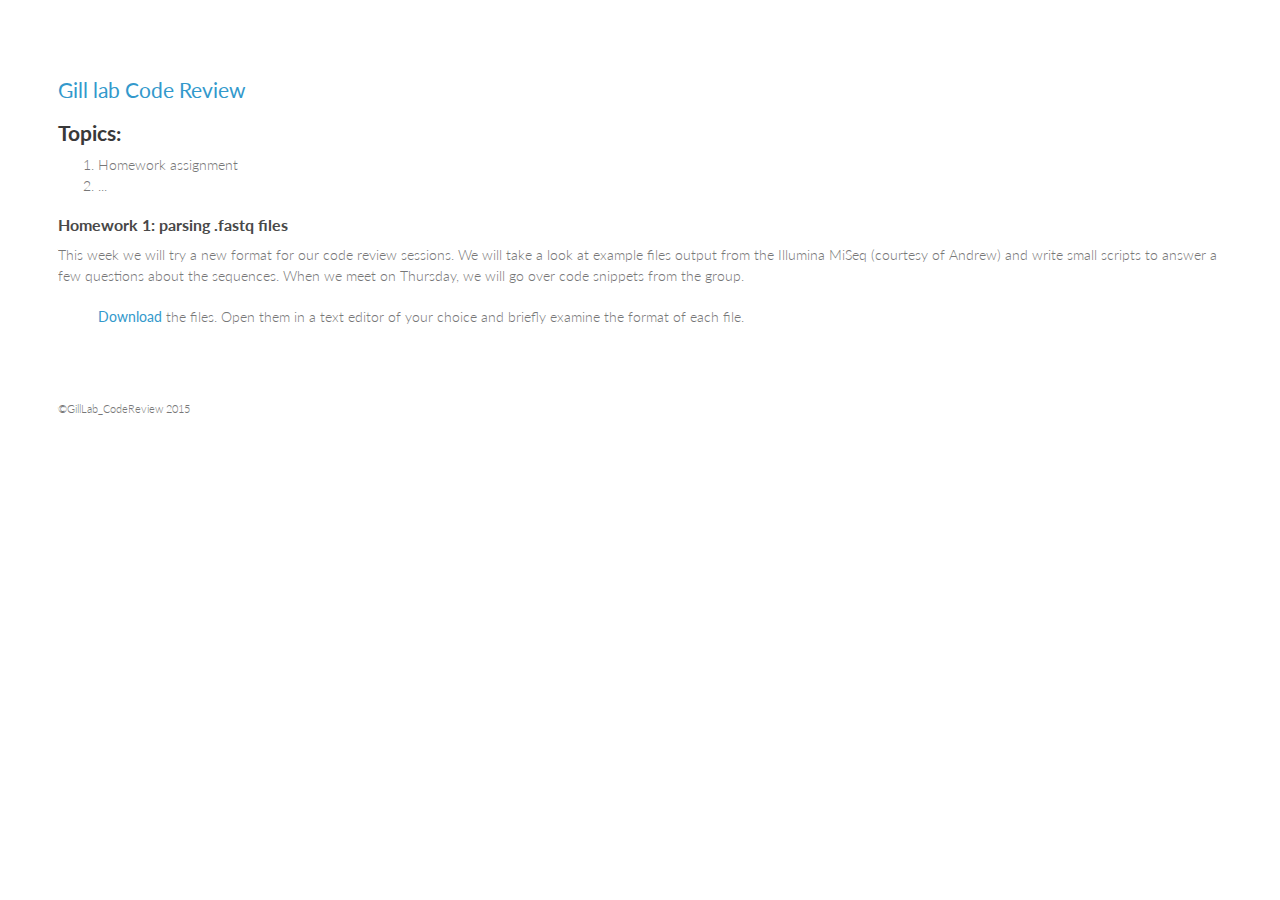
==== topics/parsing_fastq_061815.html @ e5b0e09d "adding week3 info" ====
<!doctype html>
<html>
  <head>
    <meta charset="utf-8">
    <meta http-equiv="X-UA-Compatible" content="chrome=1">
    <link rel="stylesheet" href="/stylesheets/styles.css">
    <link rel="stylesheet" href="/stylesheets/github-light.css">
    
    <!--[if lt IE 9]>
    <script src="//html5shiv.googlecode.com/svn/trunk/html5.js"></script>
    <![endif]-->
  </head>
<body>
<div>
<h2><a id="gill-lab-code-review" class="anchor" href="#gill-lab-code-review" aria-hidden="true"><span class="octicon octicon-link"></span></a><a href="/index.html">Gill lab Code Review</a></h2>

<h2>Topics:</h2>
<ol>
  <li>Homework assignment</li>
  <li>...</li>
</ol>

<h3>Homework 1: parsing .fastq files</h3>
<p>This week we will try a new format for our code review sessions. We will take a look at example files output from the Illumina MiSeq (courtesy of Andrew) and write small scripts to answer a few questions about the sequences. When we meet on Thursday, we will go over code snippets from the group.</p>

<ol>
  <p><a href="/downloads/miseq_data">Download</a> the files. Open them in a text editor of your choice and briefly examine the format of each file.</p>
</ol>




    </div>
    <!--<script src="javascripts/scale.fix.js"></script>-->    
  </body>

<footer style="padding-top:50px;">
  <p><small>&copy;GillLab_CodeReview 2015</small></p>
</footer>

</html>
---- stylesheets/styles.css ----
@import url(https://fonts.googleapis.com/css?family=Lato:300italic,700italic,300,700);

body {
  padding:50px;
  font:14px/1.5 Lato, "Helvetica Neue", Helvetica, Arial, sans-serif;
  color:#777;
  font-weight:300;
}

h1, h2, h3, h4, h5, h6 {
  color:#222;
  margin:20px 0 10px;
}

p, ul, ol, table, pre, dl {
  margin:0 0 20px;
}

h1, h2, h3 {
  line-height:1.1;
}

h1 {
  font-size:28px;
}

h2 {
  color:#393939;
}

h3, h4, h5, h6 {
  color:#494949;
}

a {
  color:#39c;
  font-weight:400;
  text-decoration:none;
}

a small {
  font-size:11px;
  color:#777;
  margin-top:-0.6em;
  display:block;
}

.wrapper {
  width:860px;
  margin:0 auto;
}

blockquote {
  border-left:1px solid #e5e5e5;
  margin:0;
  padding:0 0 0 20px;
  font-style:italic;
}

code, pre {
  font-family:Monaco, Bitstream Vera Sans Mono, Lucida Console, Terminal;
  color:#333;
  font-size:12px;
}

pre {
  padding:8px 15px;
  background: #f8f8f8;  
  border-radius:5px;
  border:1px solid #e5e5e5;
  overflow-x: auto;
}

table {
  width:100%;
  border-collapse:collapse;
}

th, td {
  text-align:left;
  padding:5px 10px;
  border-bottom:1px solid #e5e5e5;
}

dt {
  color:#444;
  font-weight:700;
}

caption {
  text-align:left;
  padding:5px 10px;
  border-bottom:1px solid #e5e5e5;
  color:#444;
}

th {
  color:#444;
}

img {
  max-width:100%;
}

header {
  width:270px;
  float:left;
  position:fixed;
}

header ul {
  list-style:none;
  height:40px;
  
  padding:0;
  
  background: #eee;
  background: -moz-linear-gradient(top, #f8f8f8 0%, #dddddd 100%);
  background: -webkit-gradient(linear, left top, left bottom, color-stop(0%,#f8f8f8), color-stop(100%,#dddddd));
  background: -webkit-linear-gradient(top, #f8f8f8 0%,#dddddd 100%);
  background: -o-linear-gradient(top, #f8f8f8 0%,#dddddd 100%);
  background: -ms-linear-gradient(top, #f8f8f8 0%,#dddddd 100%);
  background: linear-gradient(top, #f8f8f8 0%,#dddddd 100%);
  
  border-radius:5px;
  border:1px solid #d2d2d2;
  box-shadow:inset #fff 0 1px 0, inset rgba(0,0,0,0.03) 0 -1px 0;
  width:270px;
}

header li {
  width:89px;
  float:left;
  border-right:1px solid #d2d2d2;
  height:40px;
}

header ul a {
  line-height:1;
  font-size:11px;
  color:#999;
  display:block;
  text-align:center;
  padding-top:6px;
  height:40px;
}

strong {
  color:#222;
  font-weight:700;
}

header ul li + li {
  width:88px;
  border-left:1px solid #fff;
}

header ul li + li + li {
  border-right:none;
  width:89px;
}

header ul a strong {
  font-size:14px;
  display:block;
  color:#222;
}

section {
  width:500px;
  float:right;
  padding-bottom:50px;
}

small {
  font-size:11px;
}

hr {
  border:0;
  background:#e5e5e5;
  height:1px;
  margin:0 0 20px;
}

footer {
  width:270px;
  float:left;
  position:static;
  bottom:50px;
}

@media print, screen and (max-width: 960px) {
  
  div.wrapper {
    width:auto;
    margin:0;
  }
  
  header, section, footer {
    float:none;
    position:static;
    width:auto;
  }
  
  header {
    padding-right:320px;
  }
  
  section {
    border:1px solid #e5e5e5;
    border-width:1px 0;
    padding:20px 0;
    margin:0 0 20px;
  }
  
  header a small {
    display:inline;
  }
  
  header ul {
    position:absolute;
    right:50px;
    top:52px;
  }
}

@media print, screen and (max-width: 720px) {
  body {
    word-wrap:break-word;
  }
  
  header {
    padding:0;
  }
  
  header ul, header p.view {
    position:static;
  }
  
  pre, code {
    word-wrap:normal;
  }
}

@media print, screen and (max-width: 480px) {
  body {
    padding:15px;
  }
  
  header ul {
    display:none;
  }
}

@media print {
  body {
    padding:0.4in;
    font-size:12pt;
    color:#444;
  }
}
---- stylesheets/github-light.css ----
/*
   Copyright 2014 GitHub Inc.

   Licensed under the Apache License, Version 2.0 (the "License");
   you may not use this file except in compliance with the License.
   You may obtain a copy of the License at

       http://www.apache.org/licenses/LICENSE-2.0

   Unless required by applicable law or agreed to in writing, software
   distributed under the License is distributed on an "AS IS" BASIS,
   WITHOUT WARRANTIES OR CONDITIONS OF ANY KIND, either express or implied.
   See the License for the specific language governing permissions and
   limitations under the License.

*/

.pl-c /* comment */ {
  color: #969896;
}

.pl-c1      /* constant, markup.raw, meta.diff.header, meta.module-reference, meta.property-name, support, support.constant, support.variable, variable.other.constant */,
.pl-s .pl-v /* string variable */ {
  color: #0086b3;
}

.pl-e  /* entity */,
.pl-en /* entity.name */ {
  color: #795da3;
}

.pl-s .pl-s1 /* string source */,
.pl-smi      /* storage.modifier.import, storage.modifier.package, storage.type.java, variable.other, variable.parameter.function */ {
  color: #333;
}

.pl-ent /* entity.name.tag */ {
  color: #63a35c;
}

.pl-k /* keyword, storage, storage.type */ {
  color: #a71d5d;
}

.pl-pds              /* punctuation.definition.string, string.regexp.character-class */,
.pl-s                /* string */,
.pl-s .pl-pse .pl-s1 /* string punctuation.section.embedded source */,
.pl-sr               /* string.regexp */,
.pl-sr .pl-cce       /* string.regexp constant.character.escape */,
.pl-sr .pl-sra       /* string.regexp string.regexp.arbitrary-repitition */,
.pl-sr .pl-sre       /* string.regexp source.ruby.embedded */ {
  color: #183691;
}

.pl-v /* variable */ {
  color: #ed6a43;
}

.pl-id /* invalid.deprecated */ {
  color: #b52a1d;
}

.pl-ii /* invalid.illegal */ {
  background-color: #b52a1d;
  color: #f8f8f8;
}

.pl-sr .pl-cce /* string.regexp constant.character.escape */ {
  color: #63a35c;
  font-weight: bold;
}

.pl-ml /* markup.list */ {
  color: #693a17;
}

.pl-mh        /* markup.heading */,
.pl-mh .pl-en /* markup.heading entity.name */,
.pl-ms        /* meta.separator */ {
  color: #1d3e81;
  font-weight: bold;
}

.pl-mq /* markup.quote */ {
  color: #008080;
}

.pl-mi /* markup.italic */ {
  color: #333;
  font-style: italic;
}

.pl-mb /* markup.bold */ {
  color: #333;
  font-weight: bold;
}

.pl-md /* markup.deleted, meta.diff.header.from-file */ {
  background-color: #ffecec;
  color: #bd2c00;
}

.pl-mi1 /* markup.inserted, meta.diff.header.to-file */ {
  background-color: #eaffea;
  color: #55a532;
}

.pl-mdr /* meta.diff.range */ {
  color: #795da3;
  font-weight: bold;
}

.pl-mo /* meta.output */ {
  color: #1d3e81;
}
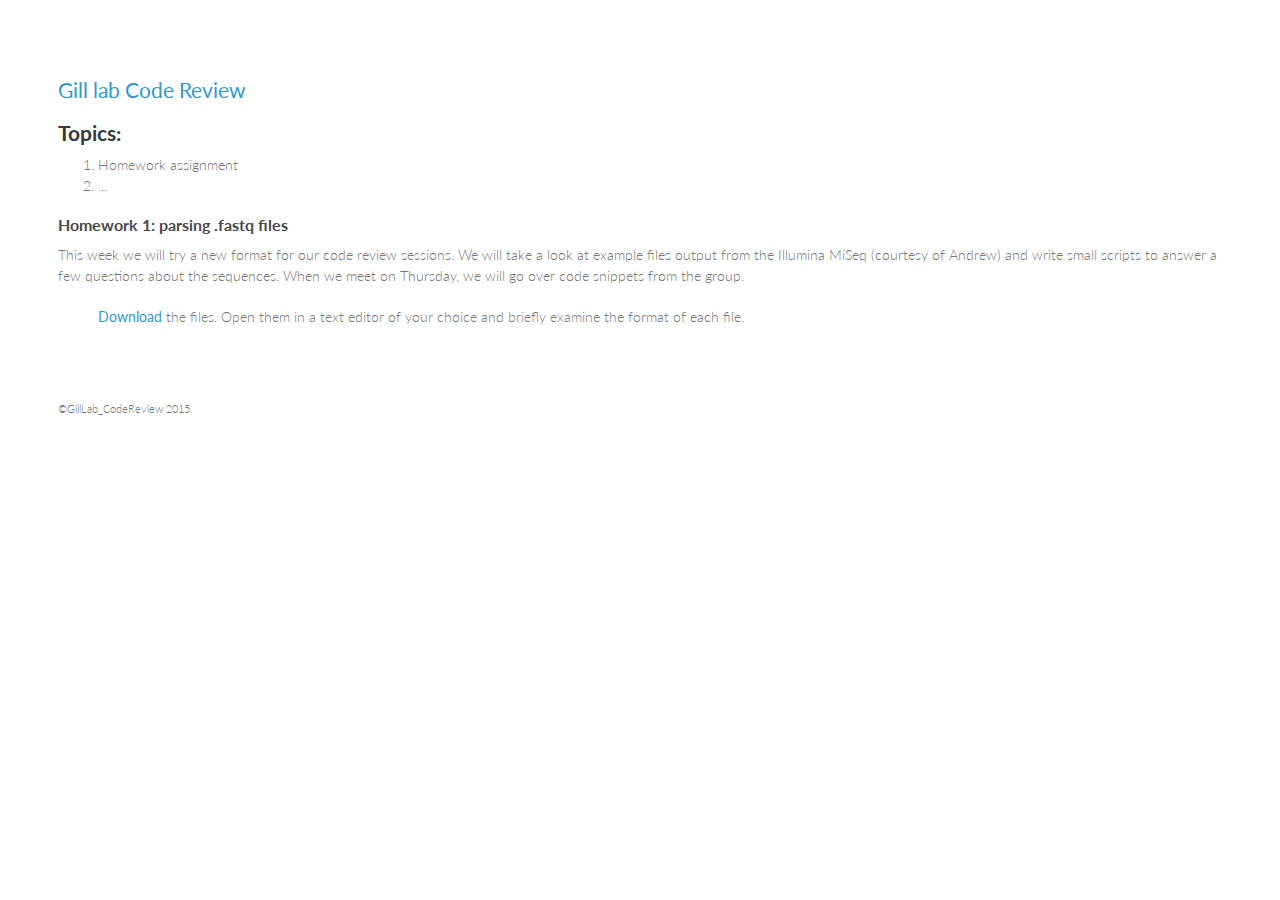
==== commit aa6b8583: "correcting file extension" ====
--- a/topics/parsing_fastq_061815.html
+++ b/topics/parsing_fastq_061815.html
@@ -24,7 +24,7 @@
 <p>This week we will try a new format for our code review sessions. We will take a look at example files output from the Illumina MiSeq (courtesy of Andrew) and write small scripts to answer a few questions about the sequences. When we meet on Thursday, we will go over code snippets from the group.</p>
 
 <ol>
-  <p><a href="/downloads/miseq_data">Download</a> the files. Open them in a text editor of your choice and briefly examine the format of each file.</p>
+  <p><a href="/downloads/miseq_data.zip">Download</a> the files. Open them in a text editor of your choice and briefly examine the format of each file.</p>
 </ol>
 
 
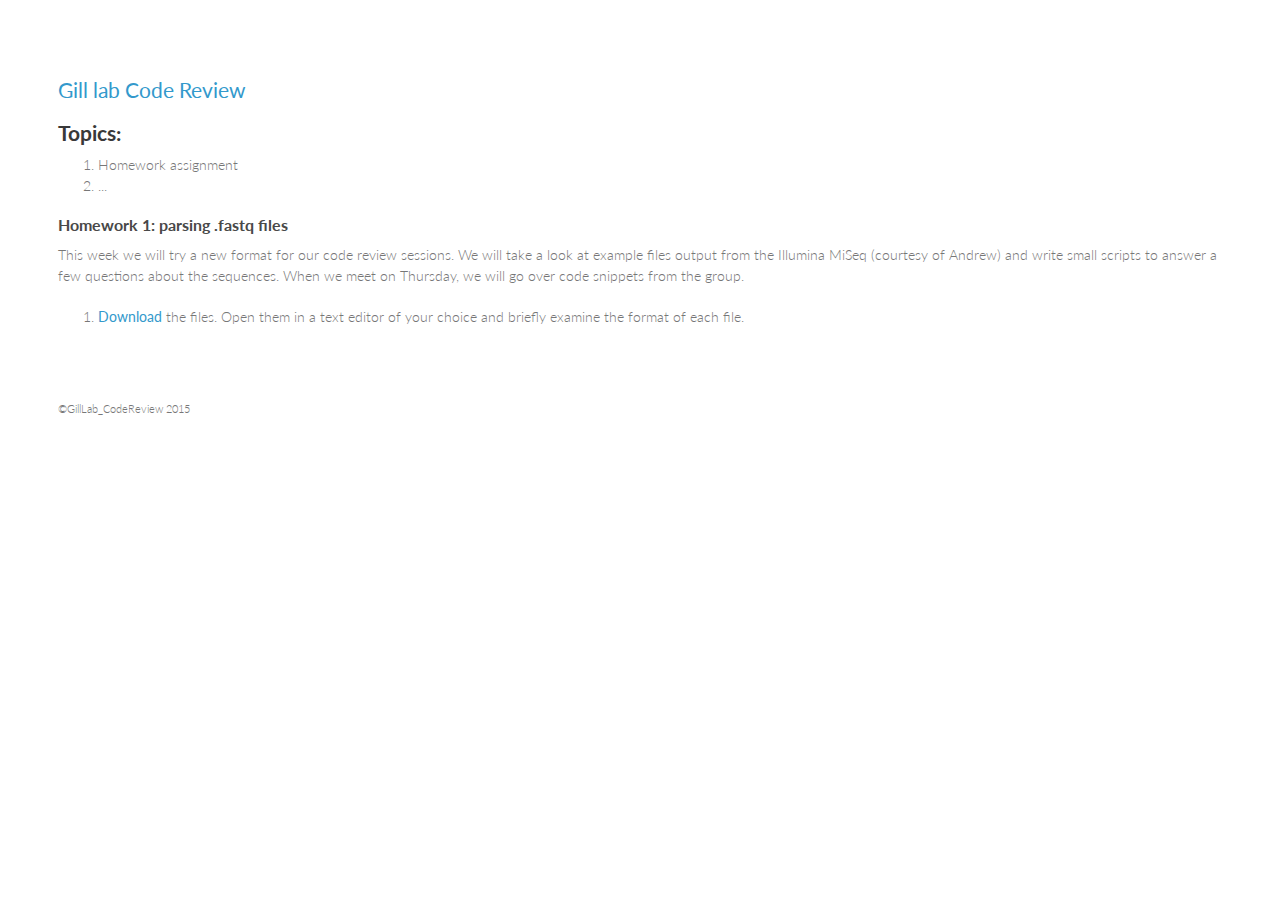
==== commit cec118b6: "adding li tag to homework section" ====
--- a/topics/parsing_fastq_061815.html
+++ b/topics/parsing_fastq_061815.html
@@ -24,7 +24,7 @@
 <p>This week we will try a new format for our code review sessions. We will take a look at example files output from the Illumina MiSeq (courtesy of Andrew) and write small scripts to answer a few questions about the sequences. When we meet on Thursday, we will go over code snippets from the group.</p>
 
 <ol>
-  <p><a href="/downloads/miseq_data.zip">Download</a> the files. Open them in a text editor of your choice and briefly examine the format of each file.</p>
+  <li><a href="/downloads/miseq_data.zip">Download</a> the files. Open them in a text editor of your choice and briefly examine the format of each file.</li>
 </ol>
 
 
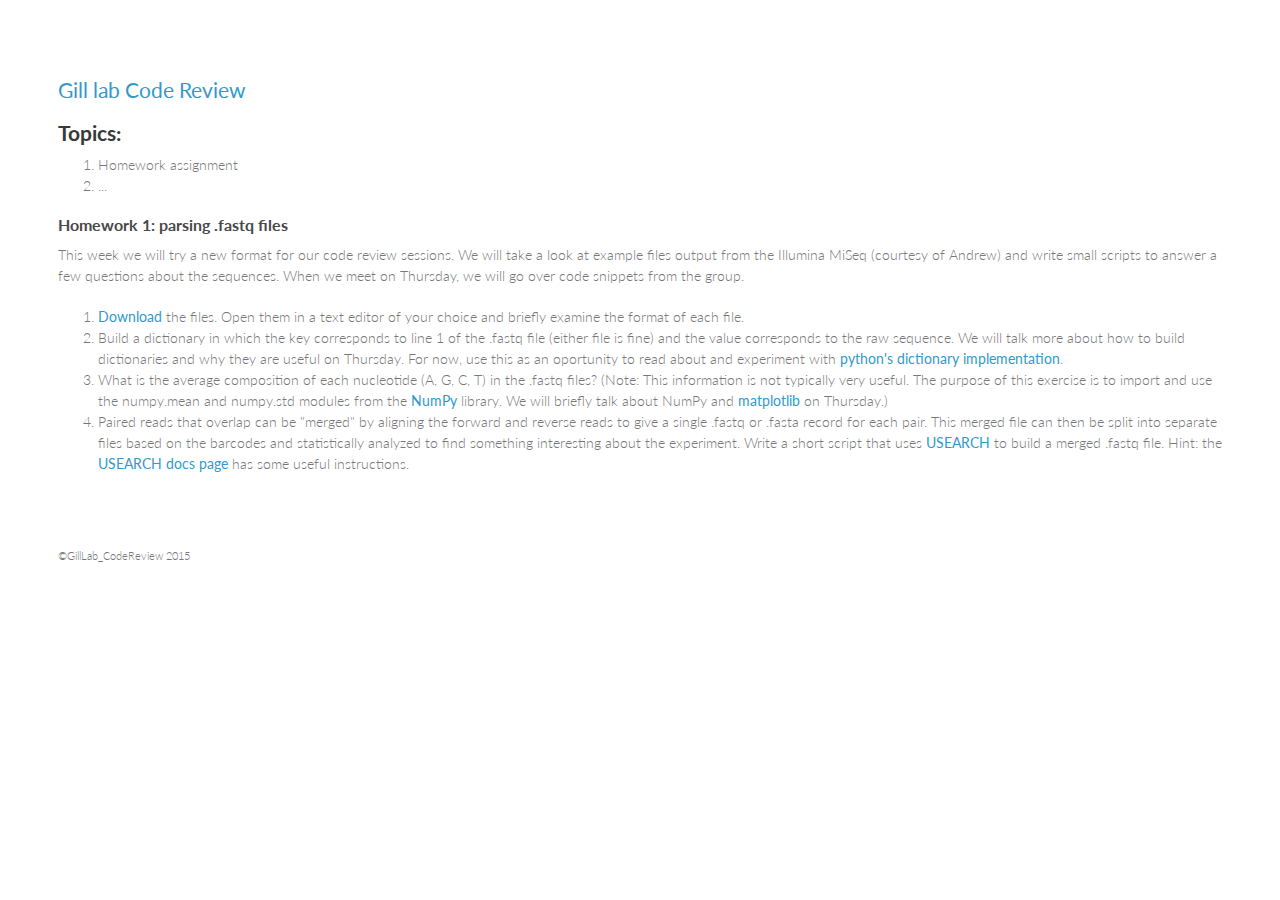
==== commit 0dd06233: "filling out the homework assignment1" ====
--- a/topics/parsing_fastq_061815.html
+++ b/topics/parsing_fastq_061815.html
@@ -25,6 +25,9 @@
 
 <ol>
   <li><a href="/downloads/miseq_data.zip">Download</a> the files. Open them in a text editor of your choice and briefly examine the format of each file.</li>
+  <li>Build a dictionary in which the key corresponds to line 1 of the .fastq file (either file is fine) and the value corresponds to the raw sequence. We will talk more about how to build dictionaries and why they are useful on Thursday. For now, use this as an oportunity to read about and experiment with <a href="https://docs.python.org/2/tutorial/datastructures.html#dictionaries">python's dictionary implementation</a>.</li>
+  <li>What is the average composition of each nucleotide (A, G, C, T) in the .fastq files? (Note: This information is not typically very useful. The purpose of this exercise is to import and use the numpy.mean and numpy.std modules from the <a href="http://www.numpy.org/">NumPy</a> library. We will briefly talk about NumPy and <a href="http://matplotlib.org/">matplotlib</a> on Thursday.)</li>
+  <li>Paired reads that overlap can be "merged" by aligning the forward and reverse reads to give a single .fastq or .fasta record for each pair. This merged file can then be split into separate files based on the barcodes and statistically analyzed to find something interesting about the experiment. Write a short script that uses <a href="http://drive5.com/usearch/">USEARCH</a> to build a merged .fastq file. Hint: the <a href="http://drive5.com/usearch/features_reads.html">USEARCH docs page</a> has some useful instructions.</li>
 </ol>
 
 
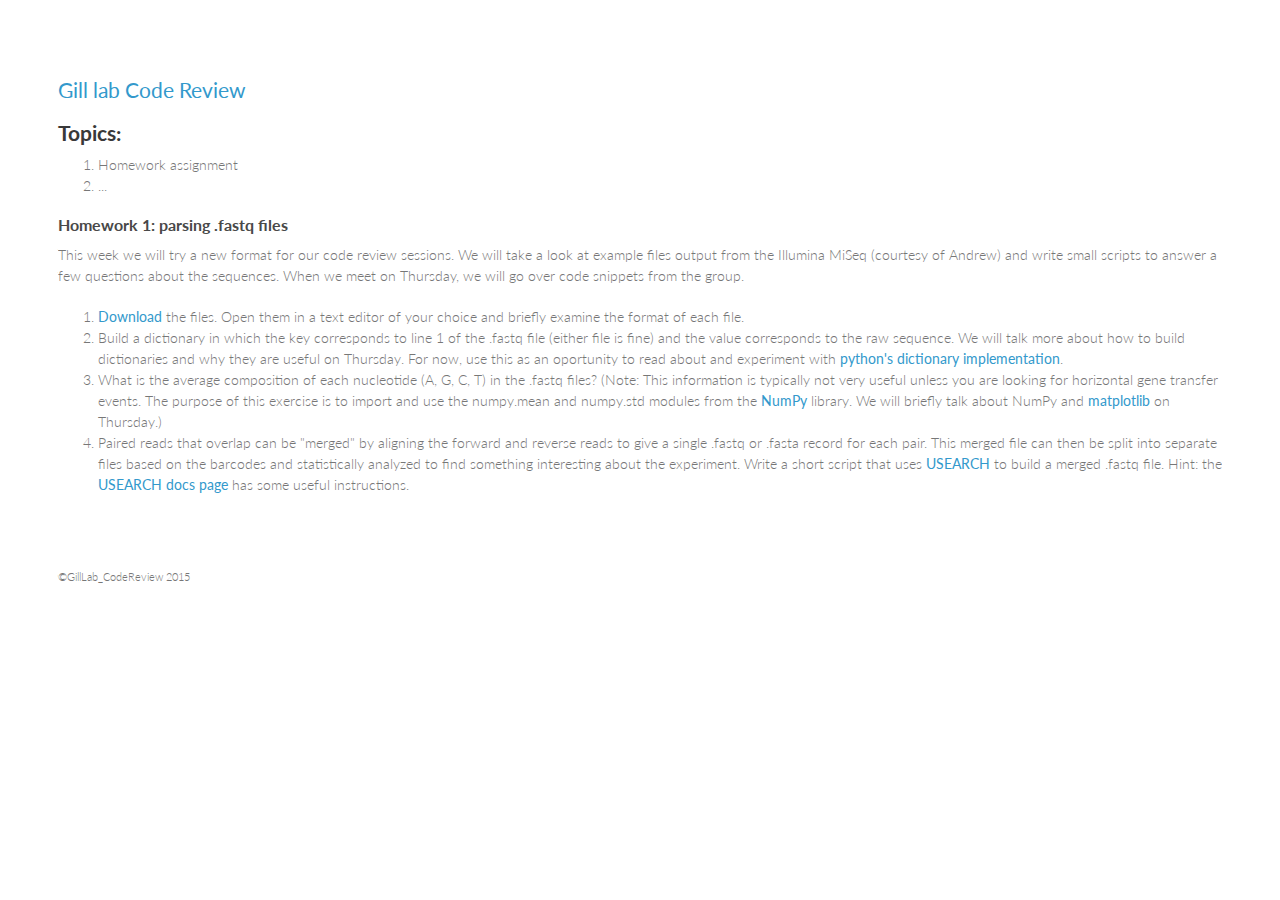
==== commit fb0d0e94: "filling out the homework assignment1 v3" ====
--- a/topics/parsing_fastq_061815.html
+++ b/topics/parsing_fastq_061815.html
@@ -26,7 +26,7 @@
 <ol>
   <li><a href="/downloads/miseq_data.zip">Download</a> the files. Open them in a text editor of your choice and briefly examine the format of each file.</li>
   <li>Build a dictionary in which the key corresponds to line 1 of the .fastq file (either file is fine) and the value corresponds to the raw sequence. We will talk more about how to build dictionaries and why they are useful on Thursday. For now, use this as an oportunity to read about and experiment with <a href="https://docs.python.org/2/tutorial/datastructures.html#dictionaries">python's dictionary implementation</a>.</li>
-  <li>What is the average composition of each nucleotide (A, G, C, T) in the .fastq files? (Note: This information is not typically very useful. The purpose of this exercise is to import and use the numpy.mean and numpy.std modules from the <a href="http://www.numpy.org/">NumPy</a> library. We will briefly talk about NumPy and <a href="http://matplotlib.org/">matplotlib</a> on Thursday.)</li>
+  <li>What is the average composition of each nucleotide (A, G, C, T) in the .fastq files? (Note: This information is typically not very useful unless you are looking for horizontal gene transfer events. The purpose of this exercise is to import and use the numpy.mean and numpy.std modules from the <a href="http://www.numpy.org/">NumPy</a> library. We will briefly talk about NumPy and <a href="http://matplotlib.org/">matplotlib</a> on Thursday.)</li>
   <li>Paired reads that overlap can be "merged" by aligning the forward and reverse reads to give a single .fastq or .fasta record for each pair. This merged file can then be split into separate files based on the barcodes and statistically analyzed to find something interesting about the experiment. Write a short script that uses <a href="http://drive5.com/usearch/">USEARCH</a> to build a merged .fastq file. Hint: the <a href="http://drive5.com/usearch/features_reads.html">USEARCH docs page</a> has some useful instructions.</li>
 </ol>
 
